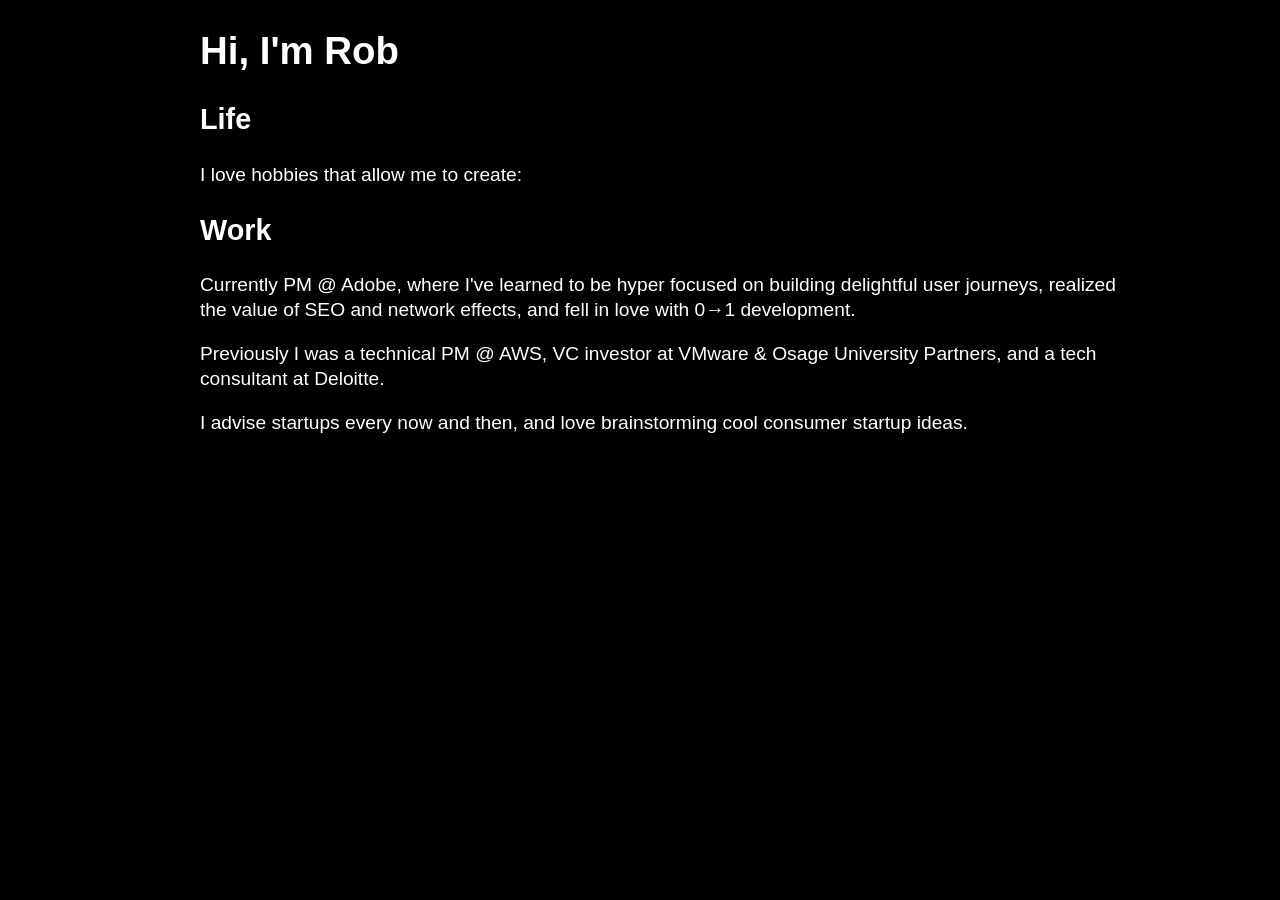
==== index.html @ 13e057df "renamed index.html" ====
<!DOCTYPE html>
<html lang="en">
<head>
  <meta charset="UTF-8">
  <meta name="viewport" content="width=device-width, initial-scale=1.0">
  <title>Document</title>
  <link rel="stylesheet" href="styler.css"/>
</head>
<body>

    <h1 id="typed-text">Hi, I'm Roberra. Welcome to my space.</h1>
    <h2>Life</h2>
    <p>I love hobbies that allow me to create:</p>
    <ul style="padding: em; display: none;" >
        <li> &#128247; <b>Photography</b>: See pics <a href="#">here</a> and <a href="#">here</a></li>
        <li> &#127925; <b>Hip Hop Music Production</b></li>
        <li>️&#128187; <b>Programming</b>: I like thinking I'm still a programmer, so every now and then I build small things, like this <a href="#">calculator web app</a> or this <a href="#">AI model trained to recognize cats</a>. Monumental, I know. More on my <a href="#">Github</a></li>
        <li>🪴 <b>Plants</b>: growing 20+ plants and counting!</li>
    </ul>

    <h2>Work</h2>
    <p>Currently PM @ Adobe, where I've learned to be hyper focused on building delightful user journeys, realized the value of SEO and network effects, and fell in love with 0→1 development.</p>
    <p>Previously I was a technical PM @ AWS, VC investor at VMware & Osage University Partners, and a tech consultant at Deloitte.</p>
    <p>I advise startups every now and then, and love brainstorming cool consumer startup ideas.</p>

    <script src="script.js"></script>

</body>
</html>
---- styler.css ----
body {
    background-color: #000; /* Black background */
    line-height: 1.3;
    color: white;
    font-family: -apple-system, BlinkMacSystemFont, "Segoe UI", Helvetica, "Apple Color Emoji", Arial, sans-serif, "Segoe UI Emoji", "Segoe UI Symbol";
    font-size: 1.2em; 
    padding-left: 10em;
    padding-right: 8em;
}

a {
    color: #777;
}

.fade-in {
    opacity: 0;
    animation: fadeIn ease-out 1s forwards;
    /* animation-fill-mode: both; */
    /* display: none; Hide content initially */
  }
  
  
  @keyframes fadeIn {
    from { opacity: 0; }
    to { opacity: 1; }
  }
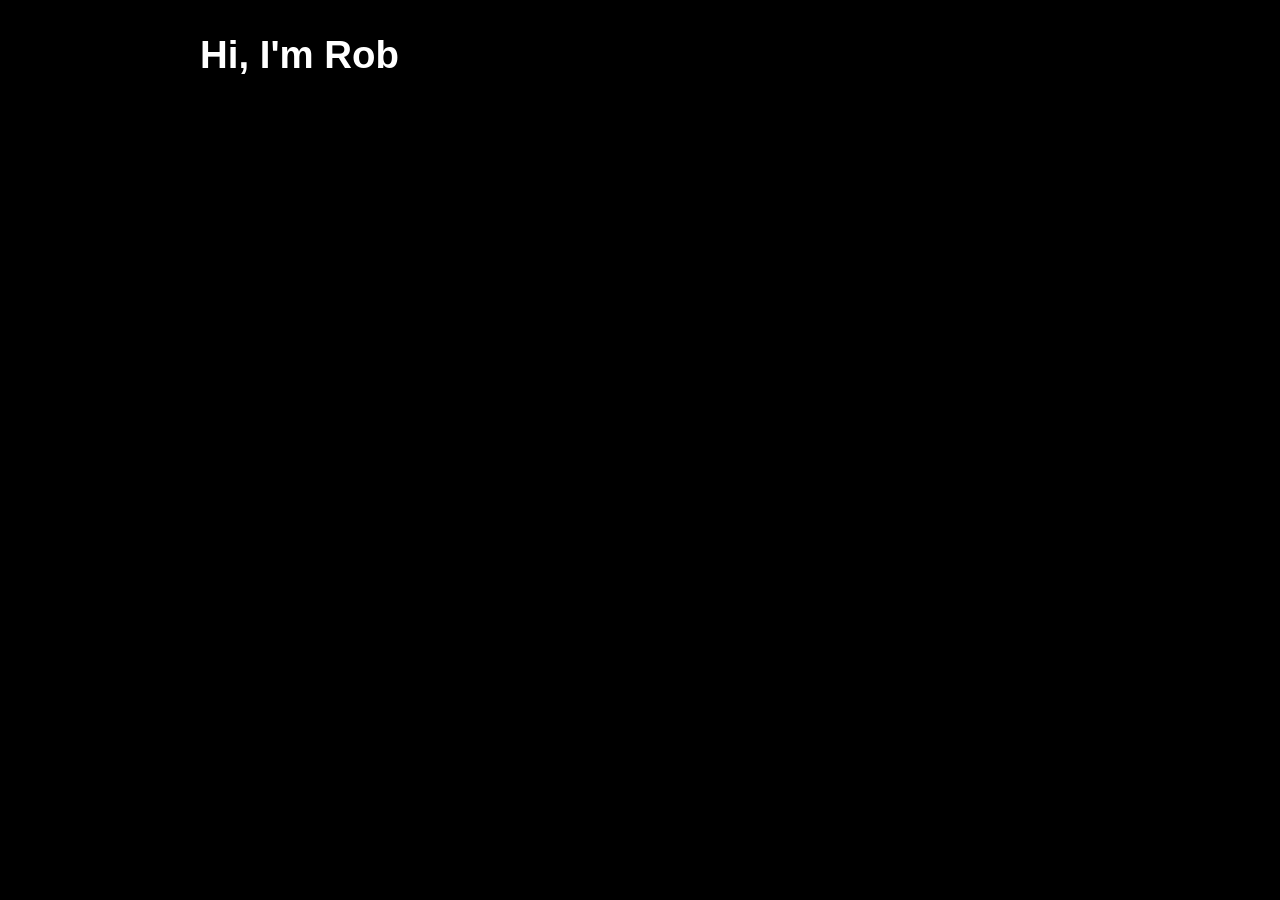
==== commit 3bc13735: "minor updates" ====
--- a/index.html
+++ b/index.html
@@ -9,19 +9,19 @@
 <body>
 
     <h1 id="typed-text">Hi, I'm Roberra. Welcome to my space.</h1>
-    <h2>Life</h2>
-    <p>I love hobbies that allow me to create:</p>
+    <h2 style="display: none;">Life</h2>
+    <p style="display: none;">I love hobbies that allow me to create:</p>
     <ul style="padding: em; display: none;" >
         <li> &#128247; <b>Photography</b>: See pics <a href="#">here</a> and <a href="#">here</a></li>
         <li> &#127925; <b>Hip Hop Music Production</b></li>
-        <li>️&#128187; <b>Programming</b>: I like thinking I'm still a programmer, so every now and then I build small things, like this <a href="#">calculator web app</a> or this <a href="#">AI model trained to recognize cats</a>. Monumental, I know. More on my <a href="#">Github</a></li>
+        <li>️&#128187; <b>Programming</b>: I like thinking I'm still a programmer, Check out my <a href="#">calculator web app</a>, and this <a href="#">AI image recognition model I trained to recognize cats</a>. Monumental, I know. More on my <a href="#">Github</a>.</li>
         <li>🪴 <b>Plants</b>: growing 20+ plants and counting!</li>
     </ul>
 
-    <h2>Work</h2>
-    <p>Currently PM @ Adobe, where I've learned to be hyper focused on building delightful user journeys, realized the value of SEO and network effects, and fell in love with 0→1 development.</p>
-    <p>Previously I was a technical PM @ AWS, VC investor at VMware & Osage University Partners, and a tech consultant at Deloitte.</p>
-    <p>I advise startups every now and then, and love brainstorming cool consumer startup ideas.</p>
+    <h2 style="display: none;">Work</h2>
+    <p style="display: none;">Currently PM @ Adobe, where I've learned to be hyper focused on building delightful user journeys, realized the value of SEO and network effects, and fell in love with 0→1 development.</p>
+    <p style="display: none;">Previously I was a technical PM @ AWS, VC investor at VMware & Osage University Partners, and a tech consultant at Deloitte.</p>
+    <p style="display: none;">I advise startups, and love brainstorming new consumer startup ideas.</p>
 
     <script src="script.js"></script>
 
--- a/styler.css
+++ b/styler.css
@@ -1,6 +1,6 @@
 body {
     background-color: #000; /* Black background */
-    line-height: 1.3;
+    line-height: 1.5;
     color: white;
     font-family: -apple-system, BlinkMacSystemFont, "Segoe UI", Helvetica, "Apple Color Emoji", Arial, sans-serif, "Segoe UI Emoji", "Segoe UI Symbol";
     font-size: 1.2em; 
